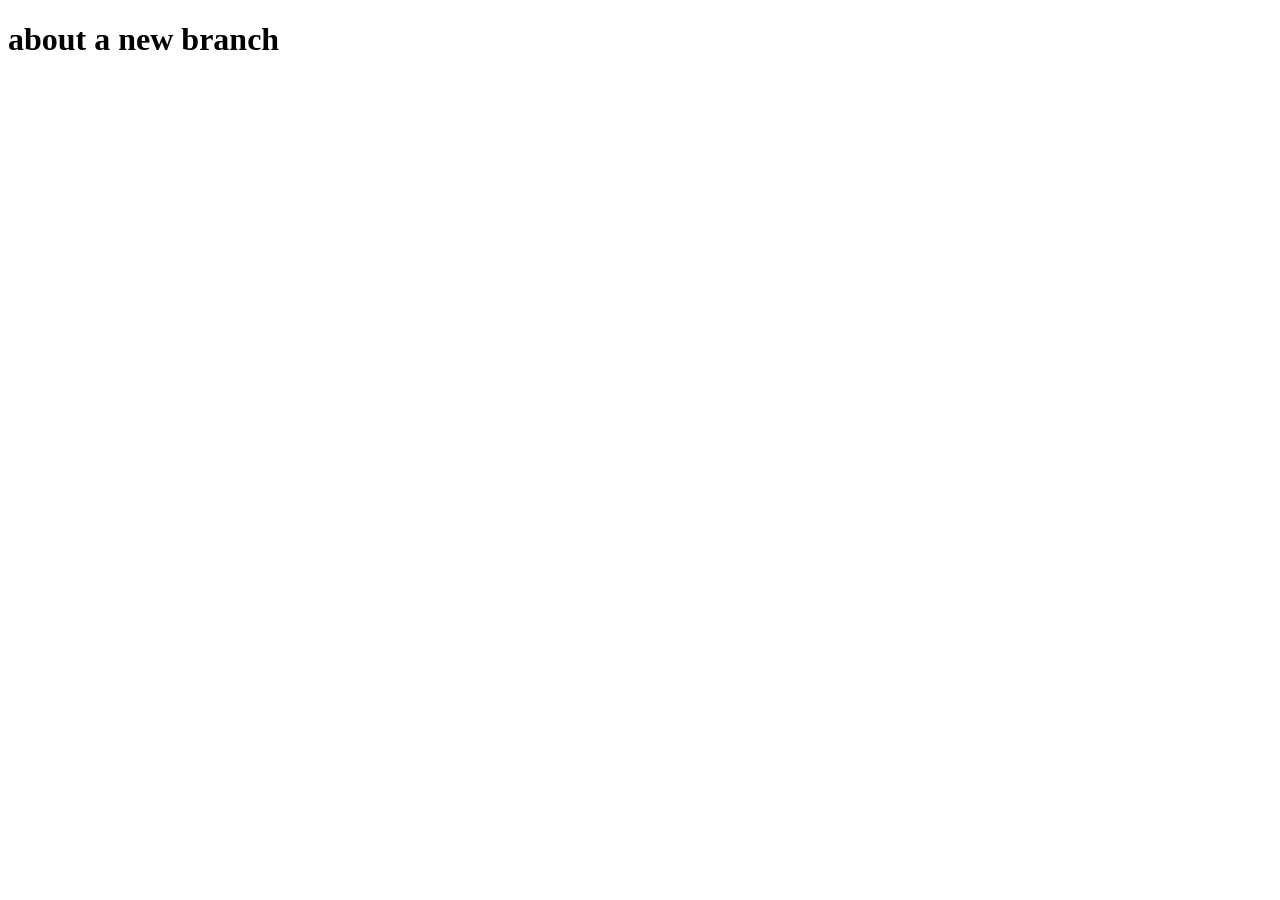
==== about.html @ 49e223f7 "create about.html file" ====
<!DOCTYPE html>
<html lang="en">
<head>
    <meta charset="UTF-8">
    <meta name="viewport" content="width=device-width, initial-scale=1.0">
    <title>About us</title>
</head>
<body>
    <h1>about a new branch</h1>
</body>
</html>
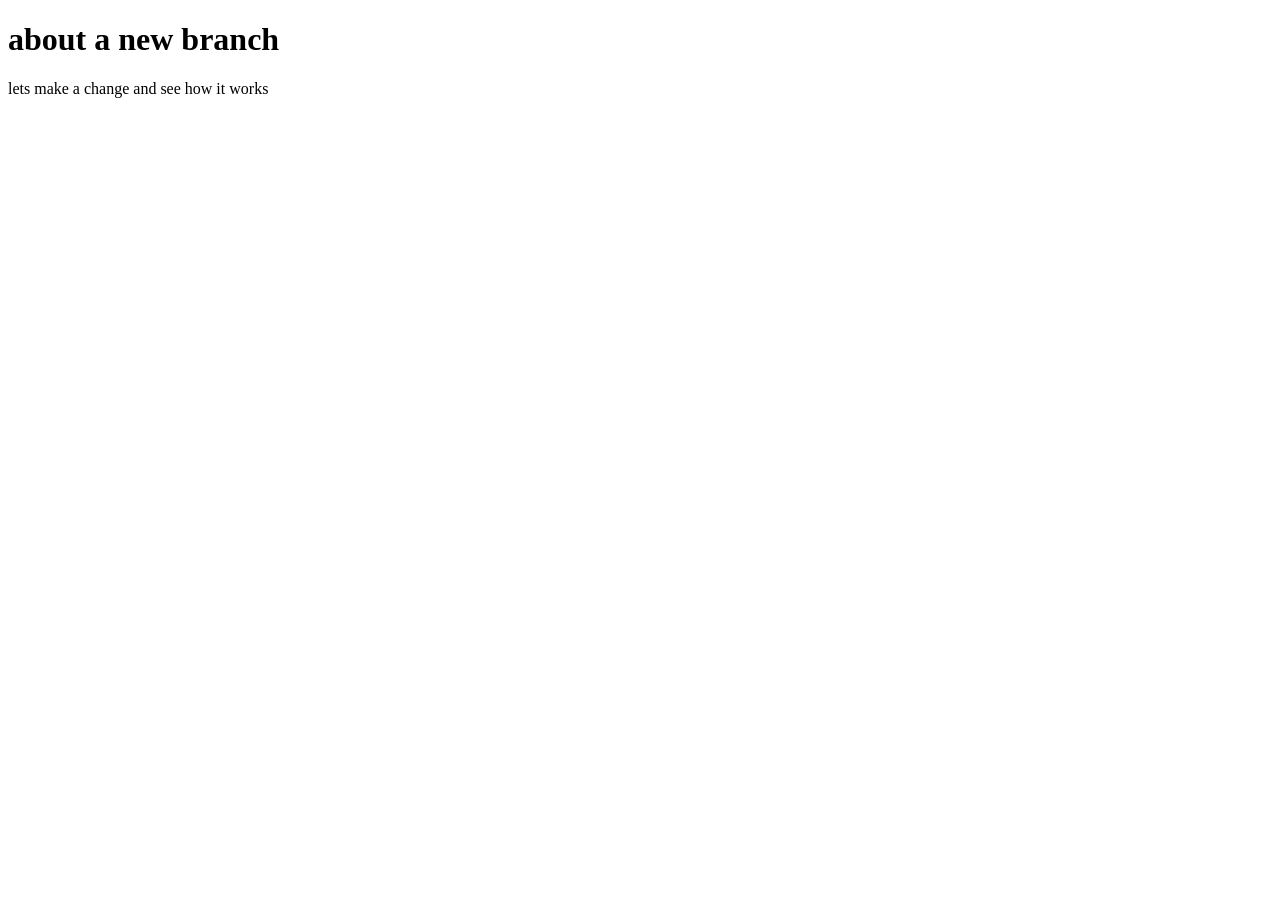
==== commit fedae2f9: "add a paragraph" ====
--- a/about.html
+++ b/about.html
@@ -7,5 +7,6 @@
 </head>
 <body>
     <h1>about a new branch</h1>
+    <p>lets make a change and see how it works</p>
 </body>
 </html>
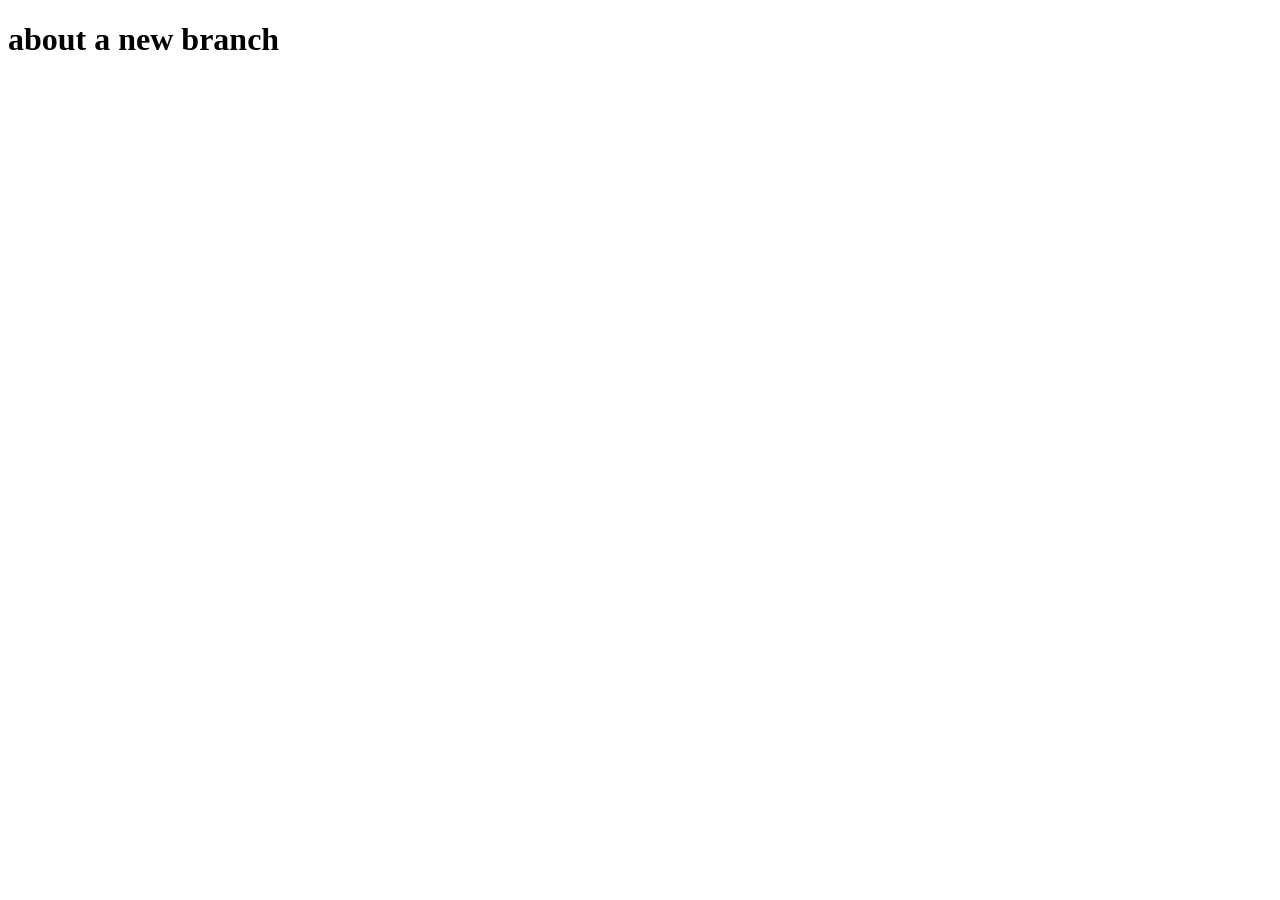
==== commit d991dc62: "remove last paragraph" ====
--- a/about.html
+++ b/about.html
@@ -7,6 +7,5 @@
 </head>
 <body>
     <h1>about a new branch</h1>
-    <p>lets make a change and see how it works</p>
 </body>
 </html>
